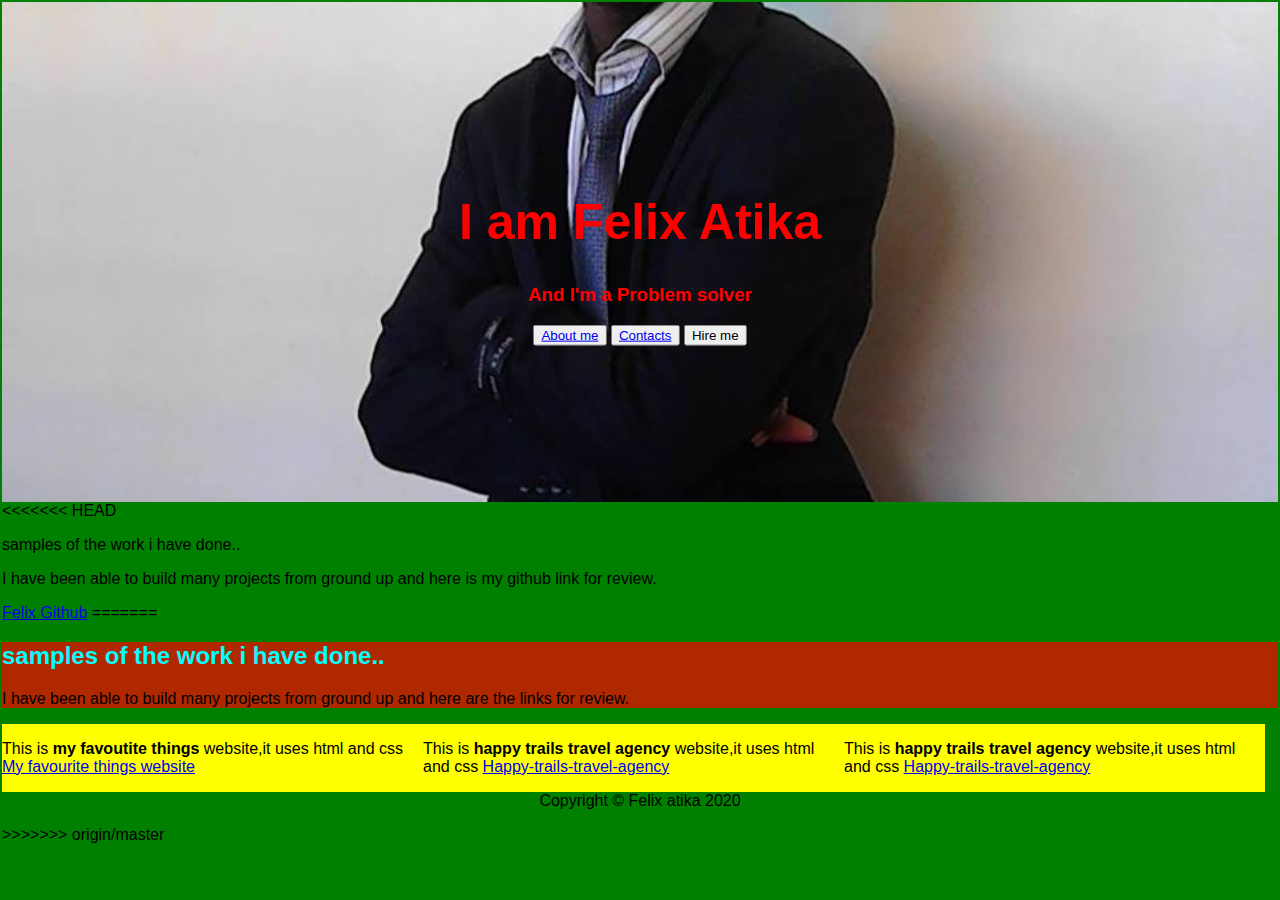
==== index.html @ d357ac85 "add on index page,license and readme" ====
<!DOCTYPE html>
<html>
  <head>
    <link href="css/styles.css" rel="stylesheet" type="text/css">
    <title>portfolio page</title>
  </head>
  <body>
    <div class="hero-image">
      <div class="hero-text">
        <h1 style="font-size:50px">I am Felix Atika</h1>
        <h3>And I'm a Problem solver</h3>
        <button> <a href="Aboutme.html">About me</a></button>
        <button> <a href="contacts.html">Contacts</a></button>
        <button>Hire me</button>
      </div>
    </div>
<<<<<<< HEAD
    <p>samples of the work i have done..</p>
    <p>I have been able to build many projects from ground up and here is my github link for review.</p>
    <a href="https://github.com/Felixatika">Felix Github</a>
=======
    <div class="samples">
      <h2>samples of the work i have done..</h2>
      <p>I have been able to build many projects from ground up and here are the links for review.</p>
    </div>
    <div class="column">
    <p>This is <strong>my favoutite things</strong> website,it uses html and css <a href="https://felixatika.github.io/favourite-things/">My favourite things website</a></p>
   </div>
    <div class="column">
      <p>This is <strong> happy trails travel agency</strong> website,it uses html and css <a href="https://felixatika.github.io/happy-trails/">Happy-trails-travel-agency</a></p>
    </div>
    <div class="column">
      <p>This is <strong> happy trails travel agency</strong> website,it uses html and css <a href="https://felixatika.github.io/happy-trails/">Happy-trails-travel-agency</a></p>
    </div>
  </div>
    <p class="copy"> Copyright &copy; Felix atika 2020</p>
>>>>>>> origin/master
  </body>
</html>
---- css/styles.css ----
body {
  margin: 0;
  font-family: Arial, Helvetica, sans-serif;
  padding: 2px;
  background-color:green;
 
}

.hero-image {
  background-image: url("../images/df.jpg");
  background-color: #cccccc;
  height: 500px;
  background-position: center;
  background-repeat: no-repeat;
  background-size: cover;
  position: relative;

}

.hero-text {
  text-align: center;
  position: absolute;
  top: 50%;
  left: 50%;
  transform: translate(-50%, -50%);
  color: Red;
}
.about {
  font-size: 14px;
  font-family: fantasy;
 
  background-color: yellow;
}
.hobbies {
  color: blueviolet;
}
h1 {
  font-size: 50px;
}
.samples{
  background-color: rgba(255, 0, 0, 0.692);
}
h2{
  color: aqua;
}
img {
  width: 200px;
  float: right;
}
.column {
  width: 421px;
  float:left;
  background-color: yellow;

  position: relative;

}

.copy{
  text-align: center;
}
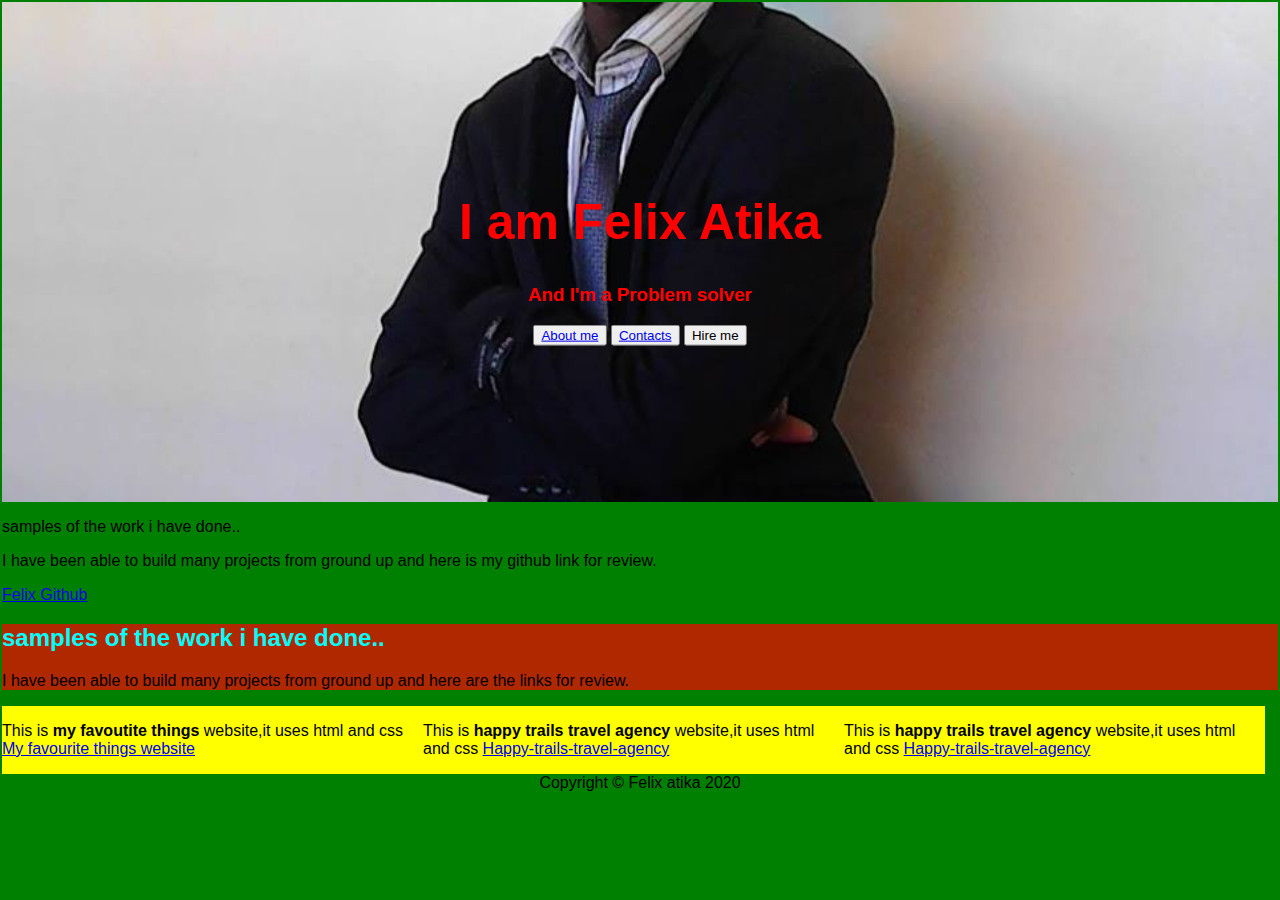
==== commit 7d97b0d4: "delete unnecessary tags" ====
--- a/index.html
+++ b/index.html
@@ -14,11 +14,9 @@
         <button>Hire me</button>
       </div>
     </div>
-<<<<<<< HEAD
     <p>samples of the work i have done..</p>
     <p>I have been able to build many projects from ground up and here is my github link for review.</p>
     <a href="https://github.com/Felixatika">Felix Github</a>
-=======
     <div class="samples">
       <h2>samples of the work i have done..</h2>
       <p>I have been able to build many projects from ground up and here are the links for review.</p>
@@ -34,6 +32,6 @@
     </div>
   </div>
     <p class="copy"> Copyright &copy; Felix atika 2020</p>
->>>>>>> origin/master
+
   </body>
 </html>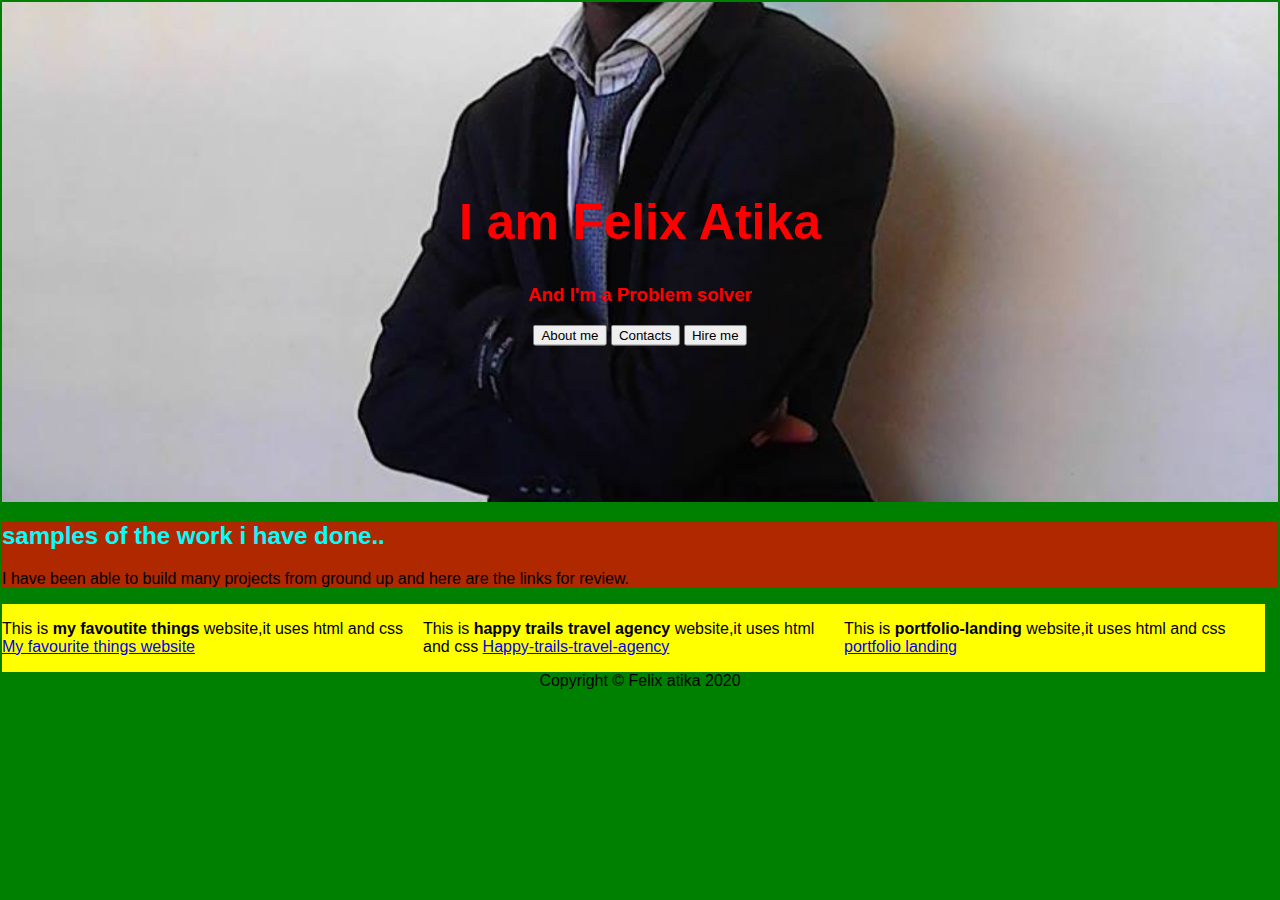
==== commit fc6290d4: "add a link for a project" ====
--- a/index.html
+++ b/index.html
@@ -5,18 +5,18 @@
     <title>portfolio page</title>
   </head>
   <body>
+   
     <div class="hero-image">
       <div class="hero-text">
-        <h1 style="font-size:50px">I am Felix Atika</h1>
+        
+        <h1>I am Felix Atika</h1>
         <h3>And I'm a Problem solver</h3>
-        <button> <a href="Aboutme.html">About me</a></button>
-        <button> <a href="contacts.html">Contacts</a></button>
+        <button onclick="window.location.href = 'Aboutme.html';">About me</button>
+        <button onclick="window.location.href = 'contacts.html';">Contacts</button>
         <button>Hire me</button>
+
       </div>
     </div>
-    <p>samples of the work i have done..</p>
-    <p>I have been able to build many projects from ground up and here is my github link for review.</p>
-    <a href="https://github.com/Felixatika">Felix Github</a>
     <div class="samples">
       <h2>samples of the work i have done..</h2>
       <p>I have been able to build many projects from ground up and here are the links for review.</p>
@@ -28,10 +28,9 @@
       <p>This is <strong> happy trails travel agency</strong> website,it uses html and css <a href="https://felixatika.github.io/happy-trails/">Happy-trails-travel-agency</a></p>
     </div>
     <div class="column">
-      <p>This is <strong> happy trails travel agency</strong> website,it uses html and css <a href="https://felixatika.github.io/happy-trails/">Happy-trails-travel-agency</a></p>
+      <p>This is <strong> portfolio-landing</strong> website,it uses html and css <a href="https://felixatika.github.io/portfolio-landing/">portfolio landing</a></p>
     </div>
   </div>
     <p class="copy"> Copyright &copy; Felix atika 2020</p>
-
   </body>
 </html>--- a/css/styles.css
+++ b/css/styles.css
@@ -32,7 +32,7 @@
   background-color: yellow;
 }
 .hobbies {
-  color: blueviolet;
+  color: yellow;
 }
 h1 {
   font-size: 50px;
@@ -44,8 +44,9 @@
   color: aqua;
 }
 img {
-  width: 200px;
-  float: right;
+  float: left;
+  width: 300px;
+  height: 200px;
 }
 .column {
   width: 421px;
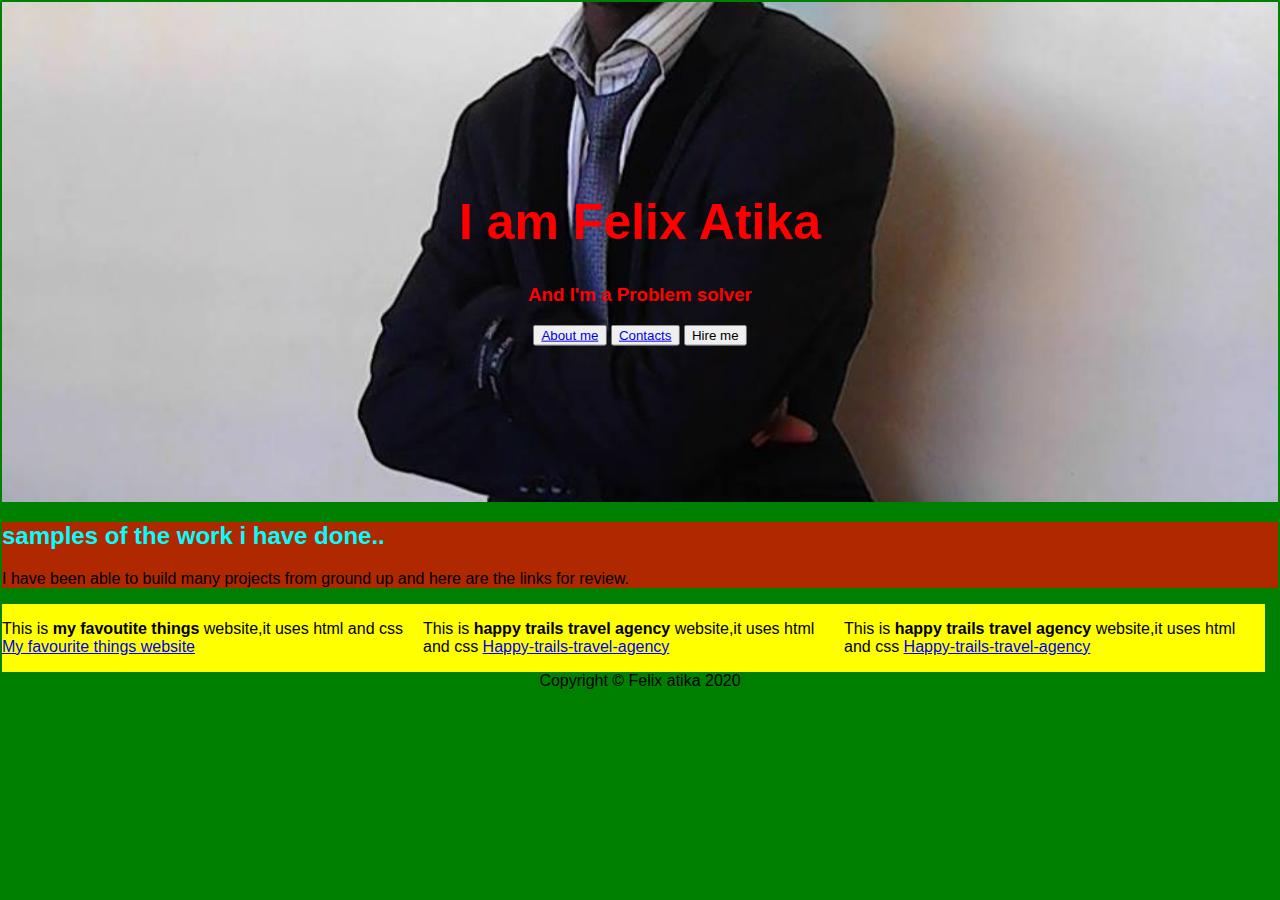
==== commit a78ac0d8: "remove redundant information from index page" ====
--- a/index.html
+++ b/index.html
@@ -5,18 +5,16 @@
     <title>portfolio page</title>
   </head>
   <body>
-   
     <div class="hero-image">
       <div class="hero-text">
-        
         <h1>I am Felix Atika</h1>
         <h3>And I'm a Problem solver</h3>
-        <button onclick="window.location.href = 'Aboutme.html';">About me</button>
-        <button onclick="window.location.href = 'contacts.html';">Contacts</button>
+        <button> <a href="Aboutme.html">About me</a></button>
+        <button> <a href="contacts.html">Contacts</a></button>
         <button>Hire me</button>
-
       </div>
     </div>
+    
     <div class="samples">
       <h2>samples of the work i have done..</h2>
       <p>I have been able to build many projects from ground up and here are the links for review.</p>
@@ -28,9 +26,10 @@
       <p>This is <strong> happy trails travel agency</strong> website,it uses html and css <a href="https://felixatika.github.io/happy-trails/">Happy-trails-travel-agency</a></p>
     </div>
     <div class="column">
-      <p>This is <strong> portfolio-landing</strong> website,it uses html and css <a href="https://felixatika.github.io/portfolio-landing/">portfolio landing</a></p>
+      <p>This is <strong> happy trails travel agency</strong> website,it uses html and css <a href="https://felixatika.github.io/happy-trails/">Happy-trails-travel-agency</a></p>
     </div>
   </div>
     <p class="copy"> Copyright &copy; Felix atika 2020</p>
+
   </body>
 </html>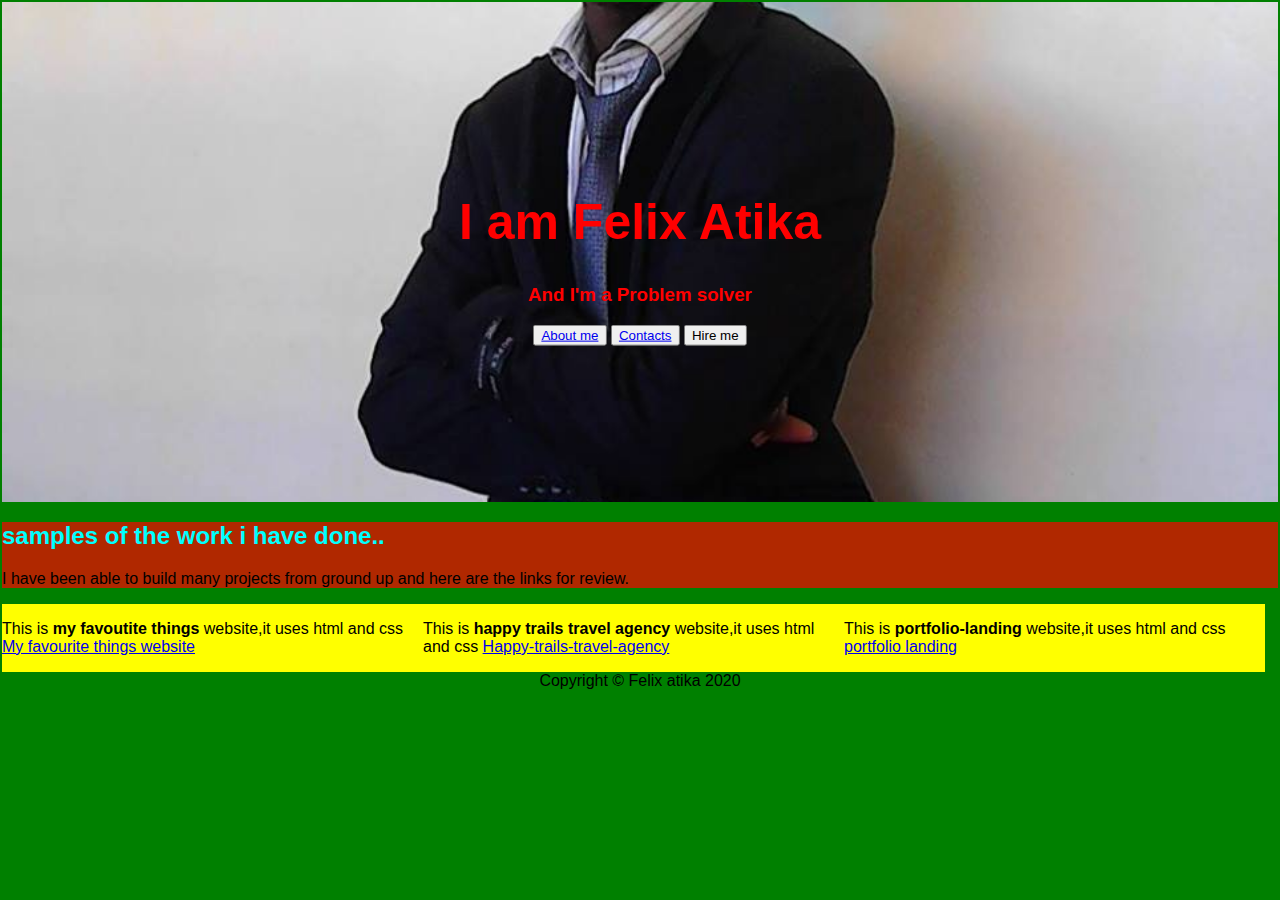
==== commit 871a842b: "add content in about me page,index and styles" ====
--- a/index.html
+++ b/index.html
@@ -26,7 +26,7 @@
       <p>This is <strong> happy trails travel agency</strong> website,it uses html and css <a href="https://felixatika.github.io/happy-trails/">Happy-trails-travel-agency</a></p>
     </div>
     <div class="column">
-      <p>This is <strong> happy trails travel agency</strong> website,it uses html and css <a href="https://felixatika.github.io/happy-trails/">Happy-trails-travel-agency</a></p>
+      <p>This is <strong> portfolio-landing</strong> website,it uses html and css <a href="https://felixatika.github.io/portfolio-landing/">portfolio landing</a></p>
     </div>
   </div>
     <p class="copy"> Copyright &copy; Felix atika 2020</p>
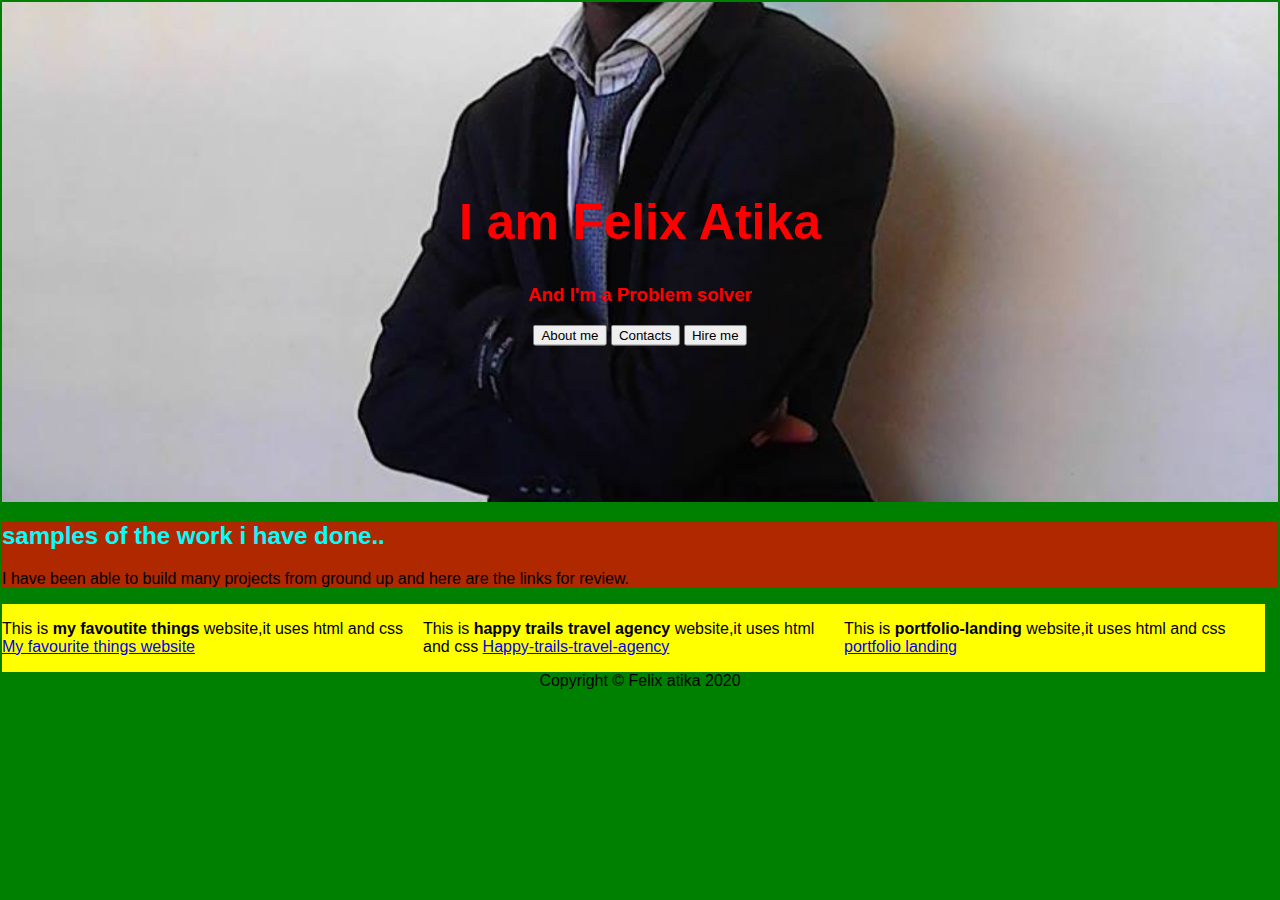
==== commit 7528e828: "add onclick to buttons" ====
--- a/index.html
+++ b/index.html
@@ -9,8 +9,8 @@
       <div class="hero-text">
         <h1>I am Felix Atika</h1>
         <h3>And I'm a Problem solver</h3>
-        <button> <a href="Aboutme.html">About me</a></button>
-        <button> <a href="contacts.html">Contacts</a></button>
+        <button onclick="window.location.href='Aboutme.html'">About me</button>
+        <button onclick="window.location.href='contacts.html'">Contacts</button>
         <button>Hire me</button>
       </div>
     </div>
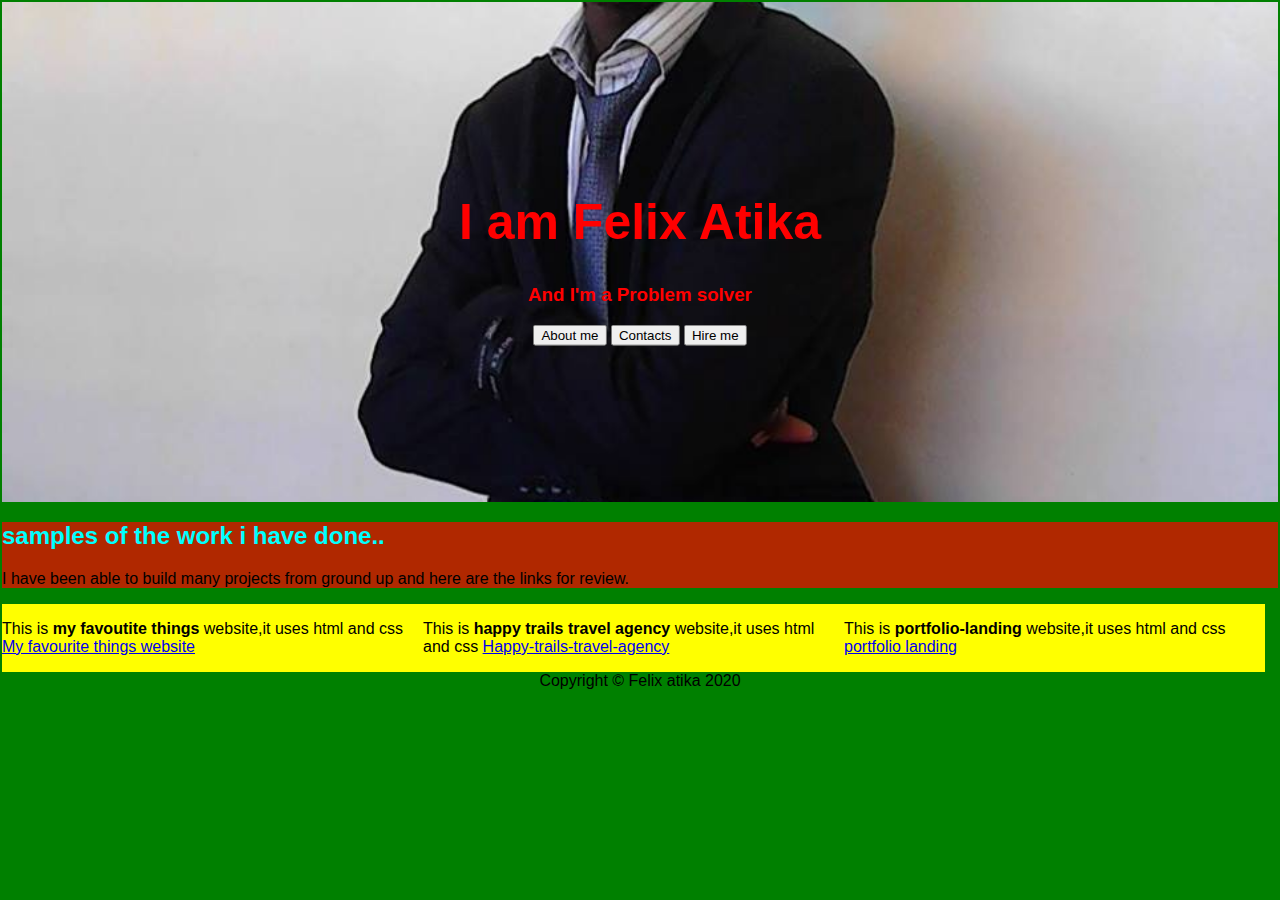
==== commit eaa235d2: "add em to index page" ====
--- a/index.html
+++ b/index.html
@@ -17,7 +17,7 @@
     
     <div class="samples">
       <h2>samples of the work i have done..</h2>
-      <p>I have been able to build many projects from ground up and here are the links for review.</p>
+      <p>I have been able to build many projects from ground up and here are <em></em>the links for review.</em></p>
     </div>
     <div class="column">
     <p>This is <strong>my favoutite things</strong> website,it uses html and css <a href="https://felixatika.github.io/favourite-things/">My favourite things website</a></p>
